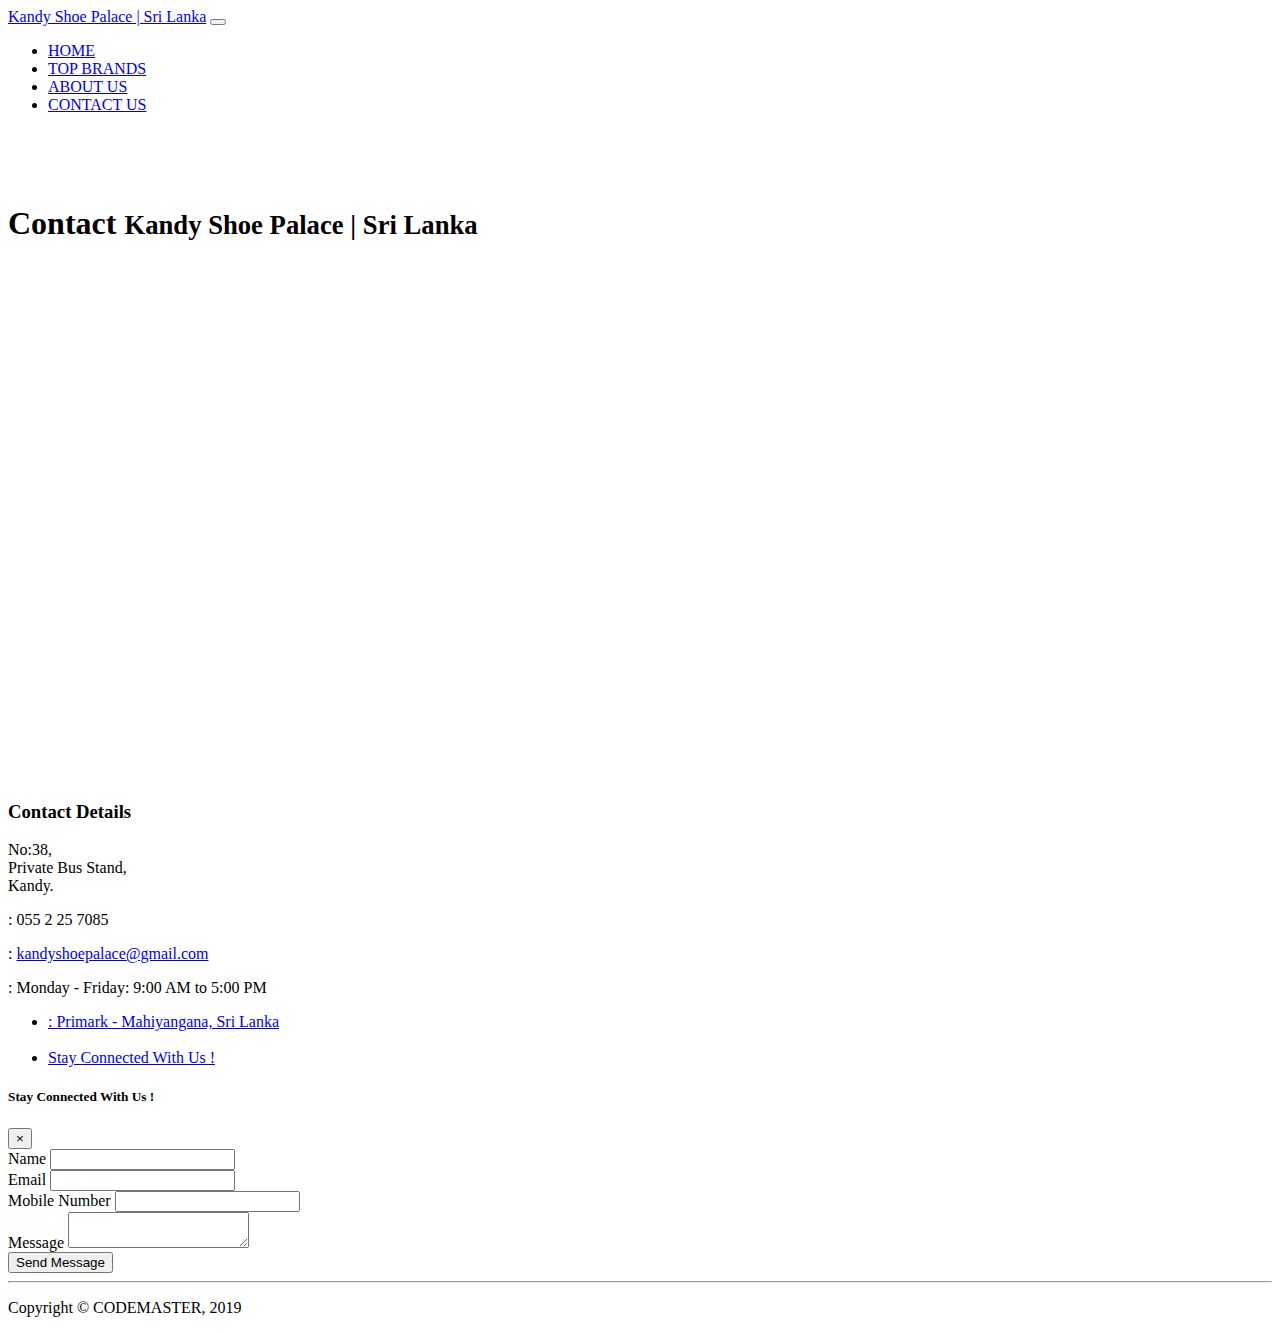
==== contact-us.html @ cf543127 "added files" ====
<!doctype html>
<html lang="en" class="no-js">
<head>
    <meta charset="utf-8">
    <meta http-equiv="x-ua-compatible" content="ie=edge">
    <meta name="viewport" content="width=device-width, initial-scale=1.0">
    <link rel="canonical" href="https://html5-templates.com/" />
    <title>Bootstrap Template</title>
	<meta name="description" content="A minimalist Bootstrap theme by StartBootstrap. Contains everything you need to get started building your website. All you have to do is change the text and images.">
    <link
      rel="stylesheet"
      href="https://use.fontawesome.com/releases/v5.6.3/css/all.css"
      integrity="sha384-UHRtZLI+pbxtHCWp1t77Bi1L4ZtiqrqD80Kn4Z8NTSRyMA2Fd33n5dQ8lWUE00s/"
      crossorigin="anonymous"
    />
    <link
      rel="stylesheet"
      href="https://stackpath.bootstrapcdn.com/bootstrap/4.2.1/css/bootstrap.min.css"
      integrity="sha384-GJzZqFGwb1QTTN6wy59ffF1BuGJpLSa9DkKMp0DgiMDm4iYMj70gZWKYbI706tWS"
      crossorigin="anonymous"
    />
    <link href="css/modern-business.css" rel="stylesheet">
    
</head>

<body class="back">

    <!---------------------------- Navigation Bar ------------------------>

    <nav class="navbar navbar-expand-sm bg-dark navbar-dark fixed-top" id="main-nav">
      <div class="container">
        <a href="index.html" class="navbar-brand">
          <i class="fab fa-accusoft"></i> Kandy Shoe Palace | Sri Lanka</a
        >

        <button
          class="navbar-toggler"
          data-toggle="collapse"
          data-target="#navbarCollapse"
        >
          <span class="navbar-toggler-icon"></span>
        </button>

        <div class="collapse navbar-collapse" id="navbarCollapse">
          <ul class="navbar-nav ml-auto">
            <li class="nav-item">
              <a href="index.html" class="nav-link">HOME</a>
            </li>

            <li class="nav-item">
              <a href="#services-head-section" class="nav-link">TOP BRANDS</a>
            </li>

            

            <li class="nav-item">
              <a href="#solutions-head-section" class="nav-link">ABOUT US</a>
            </li>
            
            <li class="nav-item"><a href="contact-us.html" class="nav-link">CONTACT US</a></li>
           
            
          </ul>
        </div>
      </div>
    </nav>

    <!-- Page Content -->
    <div class="container">

        <!-- Page Heading/Breadcrumbs -->
        <div class="row">
            <div class="col-lg-8">
                    <br>
                    <br>
                    <br>
                    
                    
                <h1 class="page-header text-dark">Contact
                    
                    <small>Kandy Shoe Palace | Sri Lanka</small>
                </h1>
                <br>
            </div>
        </div>
        <!-- /.row -->

        <!-- Content Row -->
        <div class="row">
            <!-- Map Column -->
            <div class="col-md-8">
                <!-- Embedded Google Map -->
                <div class="mapouter"><div class="gmap_canvas"><iframe width="600" height="500" id="gmap_canvas" src="https://www.google.com/maps/embed?pb=!1m18!1m12!1m3!1d63300.48042353013!2d80.61454137631267!3d7.434234314331199!2m3!1f0!2f0!3f0!3m2!1i1024!2i768!4f13.1!3m3!1m2!1s0x3ae3662b991955bf%3A0xc30f3556b72942f8!2sKandy+Shoe+Palace!5e0!3m2!1sen!2slk!4v1547469450994" frameborder="0" scrolling="no" marginheight="0" marginwidth="0"></iframe><a href="https://www.crocothemes.net"></a></div><style>.mapouter{text-align:right;height:500px;width:600px;}.gmap_canvas {overflow:hidden;background:none!important;height:500px;width:600px;}</style></div>
            </div>
            <!-- Contact Details Column -->
            <div class="col-md-4">
                <h3>Contact Details</h3>
                <p>
                    No:38,<br>Private Bus Stand, <br>Kandy.<br>
                </p>
                <p><i class="fa fa-phone"></i> 
                    <abbr title="Phone"></abbr>: 055 2 25 7085</p>
                <p><i class="fa fa-envelope"></i> 
                    <abbr title="Email"></abbr>: <a class="text-black" href="kandyshoepalace@gmail.com">kandyshoepalace@gmail.com</a>
                </p>
                <p><i class="fa fa-clock"></i> 
                    <abbr title="Hours"></abbr>: Monday - Friday: 9:00 AM to 5:00 PM</p>
                <ul class="list-unstyled list-inline list-social-icons">
                    <li>
                        <a href="#"><i class="fab fa-facebook-f fa-2x bg-black"></i><span class="text-dark"> : Primark - Mahiyangana, Sri Lanka  </span></a>
                    </li>
                    <br>
                    <li>
                        <a href="#" class="btn btn-success " ><span data-toggle="modal"
                            data-target="#WebDev">Stay Connected With Us !</span></a>
                    </li>
                </ul>
            </div>
        </div>
        <!-- /.row -->

        <!-- Contact Form -->
    
    <div class="modal fade text-danger bg-transparent" id="WebDev">
        <div class="modal-dialog">
          <div class="modal-content ">
            <div class="modal-header">
              <h5 class="model-title text-danger">Stay Connected With Us !</h5>
              <button class="close" data-dismiss="modal">
                <span>&times;</span>
              </button>
            </div>
            <div class="modal-body">
                <form action="">
                    <div class="form-group">
                      <label for="name">Name</label>
                      <input type="text" class="form-control" />
                    </div>
      
                    <div class="form-group">
                      <label for="email">Email</label>
                      <input type="email" class="form-control" />
                    </div>
      
                    <div class="form-group">
                      <label for="name">Mobile Number</label>
                      <input type="text" class="form-control" />
                    </div>
      
                    <div class="form-group">
                      <label for="name">Message</label>
                      <textarea class="form-control"></textarea>
                    </div>
              
                <div class="modal-footer">
                  <button class="btn btn-primary btn-block">Send Message</button>
                </div>
              </form>
            </div>
          </div>
        </div>
      </div>

        
        
        
        <!-- /.row -->

        <hr>

        <!-- Footer -->
        <footer>
            <div class="row">
                <div class="col-lg-12">
                    <p class="text-center">Copyright &copy; CODEMASTER, 2019</p>
                </div>
            </div>
        </footer>

    </div>
    <!-- /.container -->

    <script
    src="https://code.jquery.com/jquery-3.3.1.min.js"
    integrity="sha256-FgpCb/KJQlLNfOu91ta32o/NMZxltwRo8QtmkMRdAu8="
    crossorigin="anonymous"
  ></script>
  <script
    src="https://cdnjs.cloudflare.com/ajax/libs/popper.js/1.14.6/umd/popper.min.js"
    integrity="sha384-wHAiFfRlMFy6i5SRaxvfOCifBUQy1xHdJ/yoi7FRNXMRBu5WHdZYu1hA6ZOblgut"
    crossorigin="anonymous"
  ></script>
  <script
    src="https://stackpath.bootstrapcdn.com/bootstrap/4.2.1/js/bootstrap.min.js"
    integrity="sha384-B0UglyR+jN6CkvvICOB2joaf5I4l3gm9GU6Hc1og6Ls7i6U/mkkaduKaBhlAXv9k"
    crossorigin="anonymous"
  ></script>

</body>

</html>
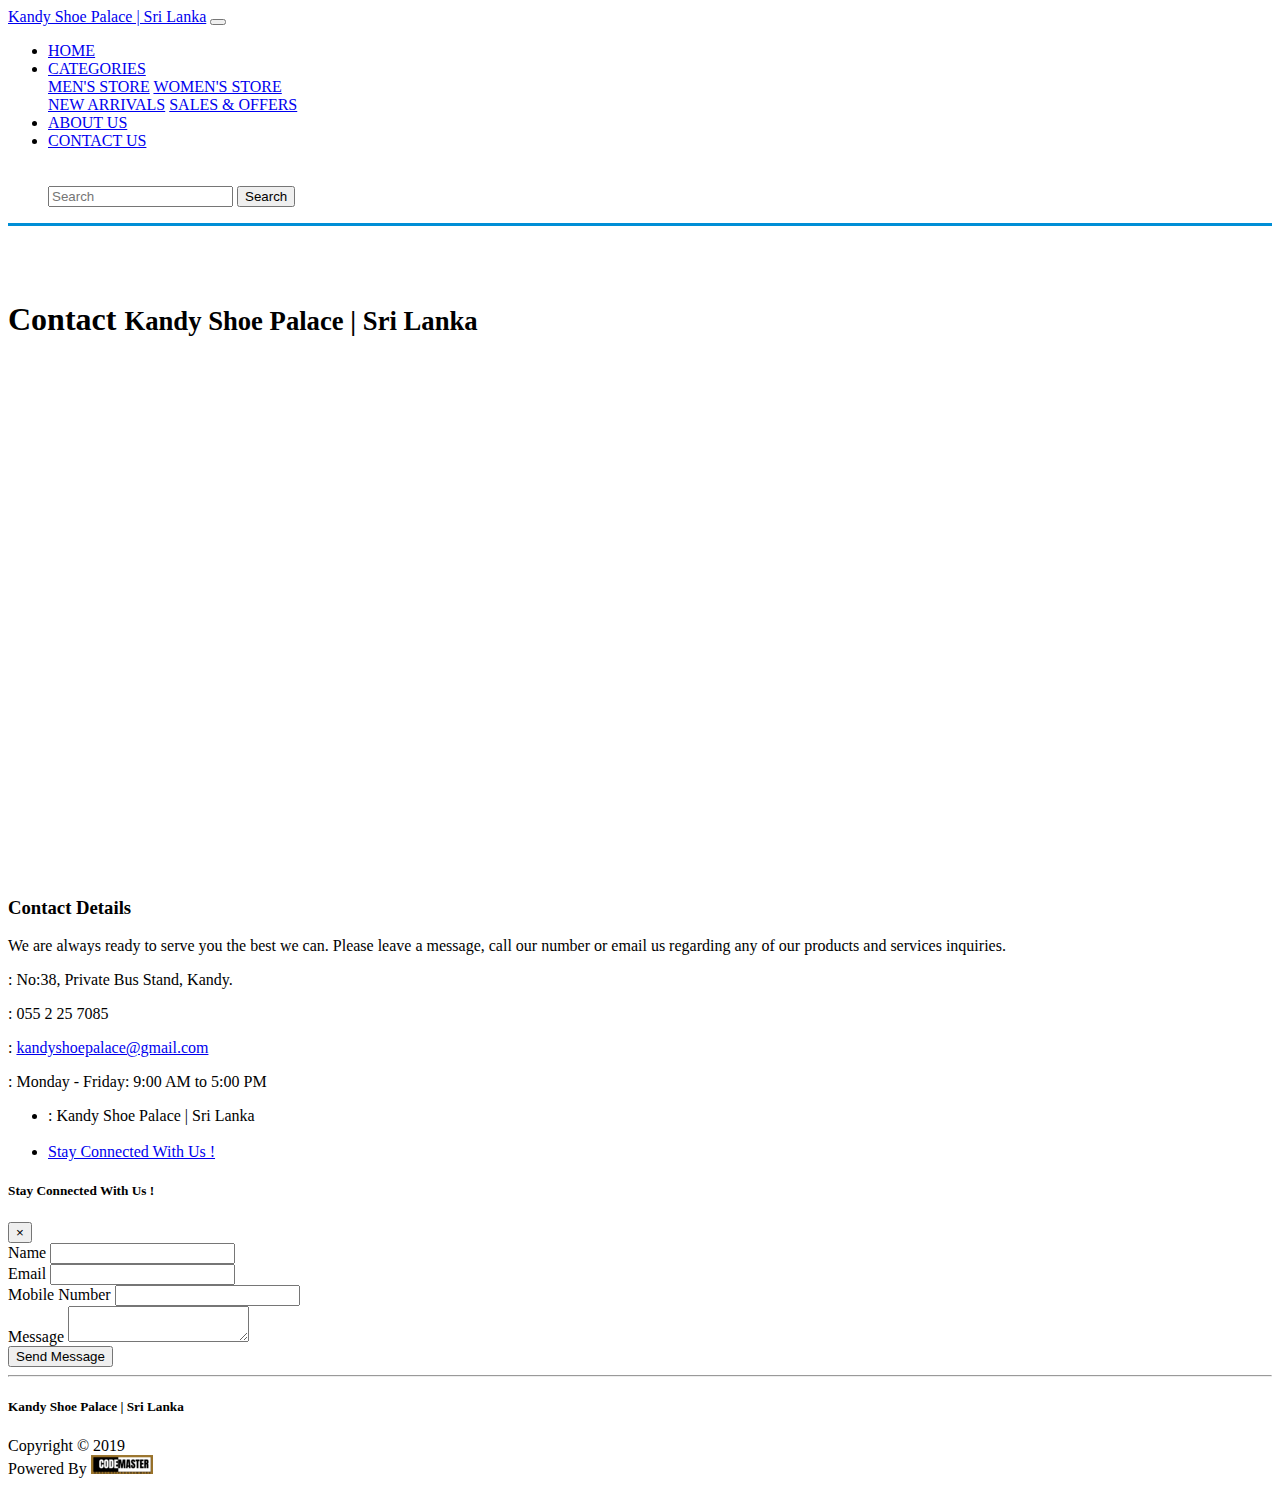
==== commit 82384910: "Merge branch 'master' of https://github.com/Prasad-Chathuranga/Kandy-Shoe-Palace" ====
--- a/contact-us.html
+++ b/contact-us.html
@@ -5,7 +5,7 @@
     <meta http-equiv="x-ua-compatible" content="ie=edge">
     <meta name="viewport" content="width=device-width, initial-scale=1.0">
     <link rel="canonical" href="https://html5-templates.com/" />
-    <title>Bootstrap Template</title>
+    <title>Kandy Shoe Palace | Sri Lanka</title>
 	<meta name="description" content="A minimalist Bootstrap theme by StartBootstrap. Contains everything you need to get started building your website. All you have to do is change the text and images.">
     <link
       rel="stylesheet"
@@ -19,7 +19,7 @@
       integrity="sha384-GJzZqFGwb1QTTN6wy59ffF1BuGJpLSa9DkKMp0DgiMDm4iYMj70gZWKYbI706tWS"
       crossorigin="anonymous"
     />
-    <link href="css/modern-business.css" rel="stylesheet">
+    <link href="./styles/myStyle.css" rel="stylesheet">
     
 </head>
 
@@ -27,43 +27,54 @@
 
     <!---------------------------- Navigation Bar ------------------------>
 
-    <nav class="navbar navbar-expand-sm bg-dark navbar-dark fixed-top" id="main-nav">
-      <div class="container">
-        <a href="index.html" class="navbar-brand">
-          <i class="fab fa-accusoft"></i> Kandy Shoe Palace | Sri Lanka</a
-        >
-
-        <button
-          class="navbar-toggler"
-          data-toggle="collapse"
-          data-target="#navbarCollapse"
-        >
-          <span class="navbar-toggler-icon"></span>
-        </button>
-
-        <div class="collapse navbar-collapse" id="navbarCollapse">
-          <ul class="navbar-nav ml-auto">
-            <li class="nav-item">
-              <a href="index.html" class="nav-link">HOME</a>
-            </li>
-
-            <li class="nav-item">
-              <a href="#services-head-section" class="nav-link">TOP BRANDS</a>
-            </li>
-
-            
-
-            <li class="nav-item">
-              <a href="#solutions-head-section" class="nav-link">ABOUT US</a>
-            </li>
-            
-            <li class="nav-item"><a href="contact-us.html" class="nav-link">CONTACT US</a></li>
-           
-            
-          </ul>
-        </div>
-      </div>
-    </nav>
+    <nav class="navbar navbar-expand-sm bg-light navbar-light fixed-top" id="main-nav">
+        <div class="container">
+          <a href="index.html" class="navbar-brand">
+            <i class="fab fa-accusoft"></i> Kandy Shoe Palace | Sri Lanka</a>
+    
+          <button class="navbar-toggler" data-toggle="collapse" data-target="#navbarCollapse">
+            <span class="navbar-toggler-icon"></span>
+          </button>
+    
+          <div class="collapse navbar-collapse" id="navbarCollapse">
+            <ul class="navbar-nav ml-auto">
+              <li class="nav-item">
+                <a href="index.html" class="nav-link">HOME</a>
+              </li>
+    
+              <li class="nav-item dropdown">
+                  <a class="nav-link dropdown-toggle" href="#" id="navbarDropdown" role="button" data-toggle="dropdown" aria-haspopup="true" aria-expanded="false">
+                    CATEGORIES
+                  </a>
+                  <div class="dropdown-menu" aria-labelledby="navbarDropdown">
+                    <a class="dropdown-item" href="menshoes.html">MEN'S STORE</a>
+                    <a class="dropdown-item" href="womenshoes.html">WOMEN'S STORE</a>
+                    <div class="dropdown-divider"></div>
+                    <a class="dropdown-item" href="new-arrivals.html">NEW ARRIVALS</a>
+                    <a class="dropdown-item" href="#">SALES & OFFERS</a>
+                  </div>
+                </li>
+    
+    
+    
+              <li class="nav-item">
+                <a href="about-us.html" class="nav-link">ABOUT US</a>
+              </li>
+    
+              <li class="nav-item"><a href="contact-us.html" class="nav-link">CONTACT US</a></li>
+              <br>
+              <form class="form-inline my-2 my-lg-0">
+                <br>
+                  <input class="form-control mr-sm-2" type="search" placeholder="Search" aria-label="Search">
+                  <button class="btn btn-outline-dark my-2 my-sm-0" type="submit">Search</button>
+                </form>
+              </div>
+    
+    
+            </ul>
+          </div>
+        </div>
+      </nav>
 
     <!-- Page Content -->
     <div class="container">
@@ -81,6 +92,7 @@
                     <small>Kandy Shoe Palace | Sri Lanka</small>
                 </h1>
                 <br>
+                
             </div>
         </div>
         <!-- /.row -->
@@ -95,8 +107,9 @@
             <!-- Contact Details Column -->
             <div class="col-md-4">
                 <h3>Contact Details</h3>
-                <p>
-                    No:38,<br>Private Bus Stand, <br>Kandy.<br>
+                <p>We are always ready to serve you the best we can. Please leave a message, call our number or email us regarding any of our products and services inquiries.</p>
+                <p><i class="fas fa-map-marker-alt"></i>
+                  <abbr title="Phone"></abbr>     : No:38, Private Bus Stand, Kandy.</p>
                 </p>
                 <p><i class="fa fa-phone"></i> 
                     <abbr title="Phone"></abbr>: 055 2 25 7085</p>
@@ -107,7 +120,7 @@
                     <abbr title="Hours"></abbr>: Monday - Friday: 9:00 AM to 5:00 PM</p>
                 <ul class="list-unstyled list-inline list-social-icons">
                     <li>
-                        <a href="#"><i class="fab fa-facebook-f fa-2x bg-black"></i><span class="text-dark"> : Primark - Mahiyangana, Sri Lanka  </span></a>
+                        <a href="#"><i class="fab fa-facebook-f fa-2x bg-black"></i><span class="text-dark"></a> : Kandy Shoe Palace | Sri Lanka  </span>
                     </li>
                     <br>
                     <li>
@@ -118,6 +131,12 @@
             </div>
         </div>
         <!-- /.row -->
+
+        
+
+        
+              
+         
 
         <!-- Contact Form -->
     
@@ -166,19 +185,42 @@
         
         <!-- /.row -->
 
-        <hr>
-
+        
         <!-- Footer -->
-        <footer>
-            <div class="row">
-                <div class="col-lg-12">
-                    <p class="text-center">Copyright &copy; CODEMASTER, 2019</p>
-                </div>
-            </div>
-        </footer>
+        
+           
+                    
+          
 
     </div>
     <!-- /.container -->
+
+    <!------------- Footer Section ----------->
+
+    <hr>
+    <footer class="bg-light ">
+      <div class="container">
+        <div class="row">
+          <div class="col text-center  text-black  py-4">
+            <h5><i class="fab fa-accusoft"></i> Kandy Shoe Palace | Sri Lanka</i></h5>
+  
+            <p>
+              <span>Copyright &copy;</span><span id="year"> 2019 </span><br>
+              Powered By <img src="./images/Webp.net-resizeimage.png" />
+            </p>
+  
+  
+  
+  
+          </div>
+        </div>
+      </div>
+    </footer>
+
+
+
+<!---------------------------------------------------------------->
+
 
     <script
     src="https://code.jquery.com/jquery-3.3.1.min.js"
--- a/styles/myStyle.css
+++ b/styles/myStyle.css
@@ -0,0 +1,54 @@
+.body {
+  background-color: #333333;
+  color: #fff;
+}
+
+.navbar {
+  border-bottom: #008ed6 3px solid;
+  
+  
+}
+
+#home-section {
+  background-image: url('../images/office-594132_1280.jpg');  
+  background-repeat: no-repeat;
+  background-size: cover;
+  background-attachment: fixed;
+  min-height: 80vh;
+  
+}
+
+#home-section.dark-overlay {
+  position: absolute;
+  top: 0;
+  left: 0;
+  width: 100;
+  background-color: rgba(0, 0, 0, 0, 0.8);
+}
+
+#home-section {
+
+  padding-top: 100px;
+  min-height: 100vh;
+}
+
+#home-section.fas{
+color:cornflowerblue;
+background: #fff;
+
+}
+
+img .img-front{
+  margin-top: 10px;
+}
+
+/********* New Arrivals Style *****************/
+
+#content #arrival-header{
+
+ font-family: 'Thasadith', sans-serif;
+  
+  
+}
+
+
